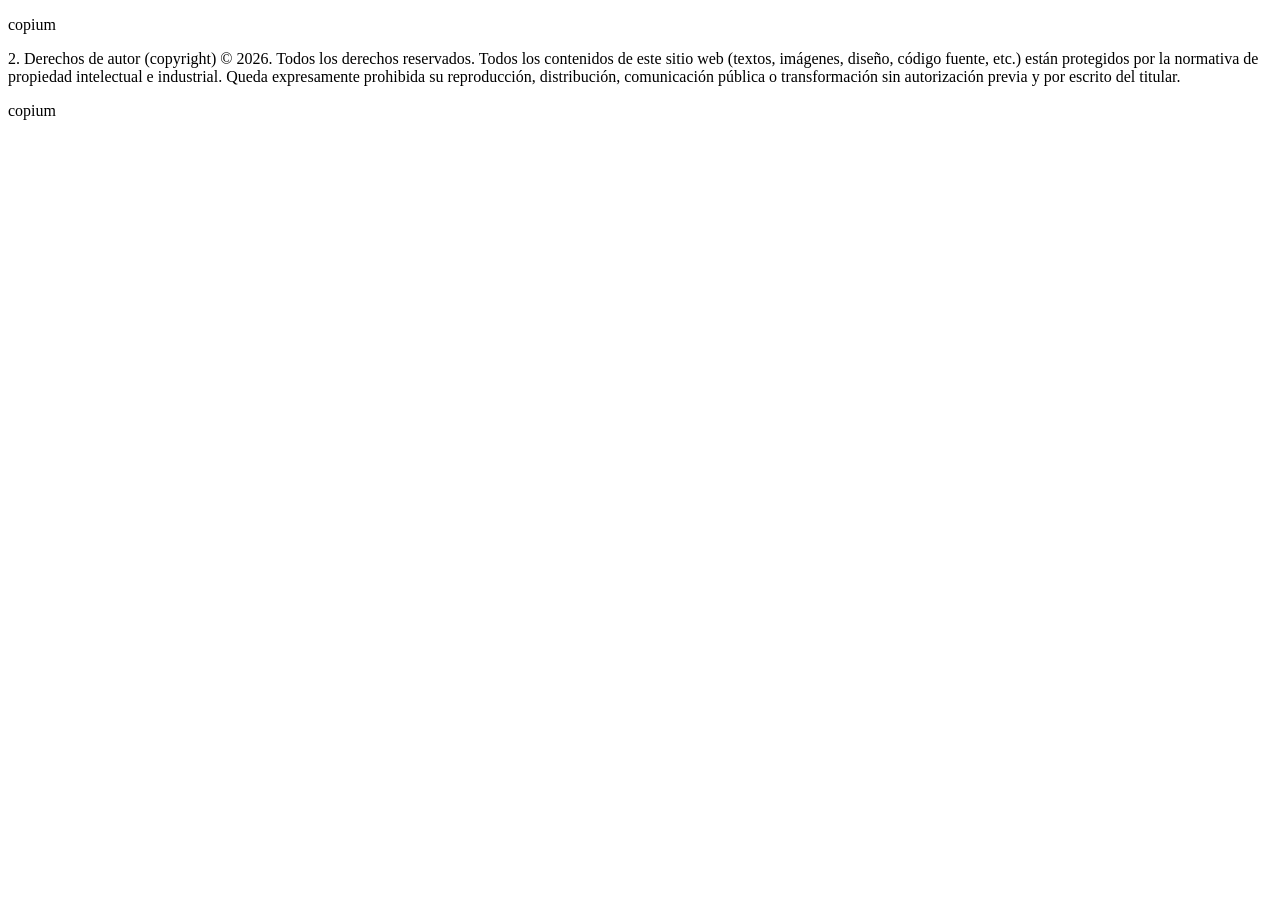
==== DerechosDeAutor.html @ 081be947 "Add files via upload" ====
<!DOCTYPE html>
<html>
<head>
<title>
  Manitas Moviles
</title>
</head>
<body>
  <header>
    <p>copium</p>  
  </header>
  
<p>
2. Derechos de autor (copyright)
© 2026. Todos los derechos reservados. Todos los contenidos de este sitio web (textos, imágenes, diseño, código fuente, etc.) 
están protegidos por la normativa de propiedad intelectual e industrial. Queda expresamente prohibida su reproducción, distribución, 
comunicación pública o transformación sin autorización previa y por escrito del titular.
</p>    
<footer>
    <p>copium</p>
  </footer>
</body>

</html>
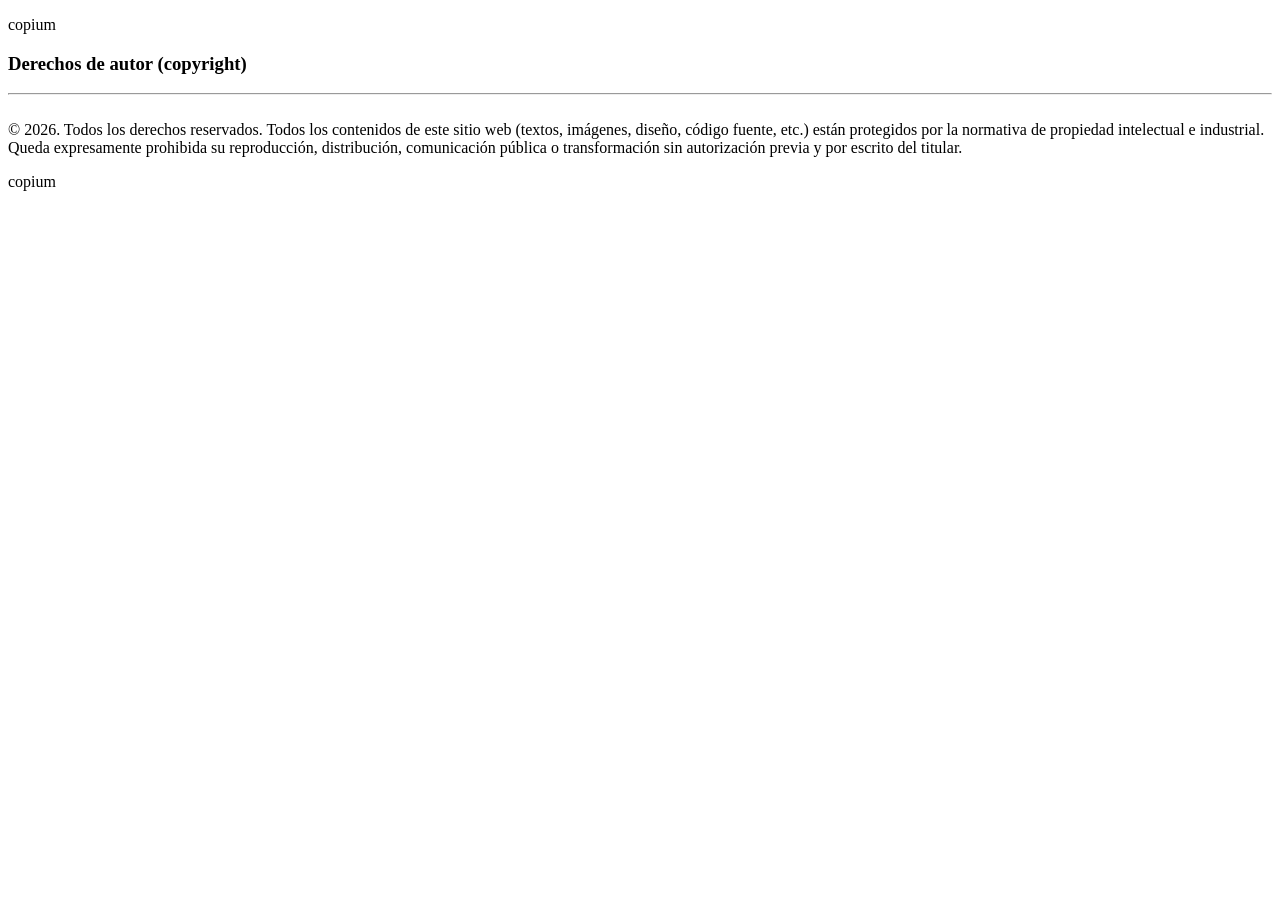
==== commit 20675811: "Update DerechosDeAutor.html" ====
--- a/DerechosDeAutor.html
+++ b/DerechosDeAutor.html
@@ -10,15 +10,16 @@
     <p>copium</p>  
   </header>
   
-<p>
-2. Derechos de autor (copyright)
+<h3>Derechos de autor (copyright)</h3>
+  <hr>
+ <br> 
 © 2026. Todos los derechos reservados. Todos los contenidos de este sitio web (textos, imágenes, diseño, código fuente, etc.) 
 están protegidos por la normativa de propiedad intelectual e industrial. Queda expresamente prohibida su reproducción, distribución, 
 comunicación pública o transformación sin autorización previa y por escrito del titular.
-</p>    
+
 <footer>
     <p>copium</p>
   </footer>
 </body>
 
-</html>+</html>
